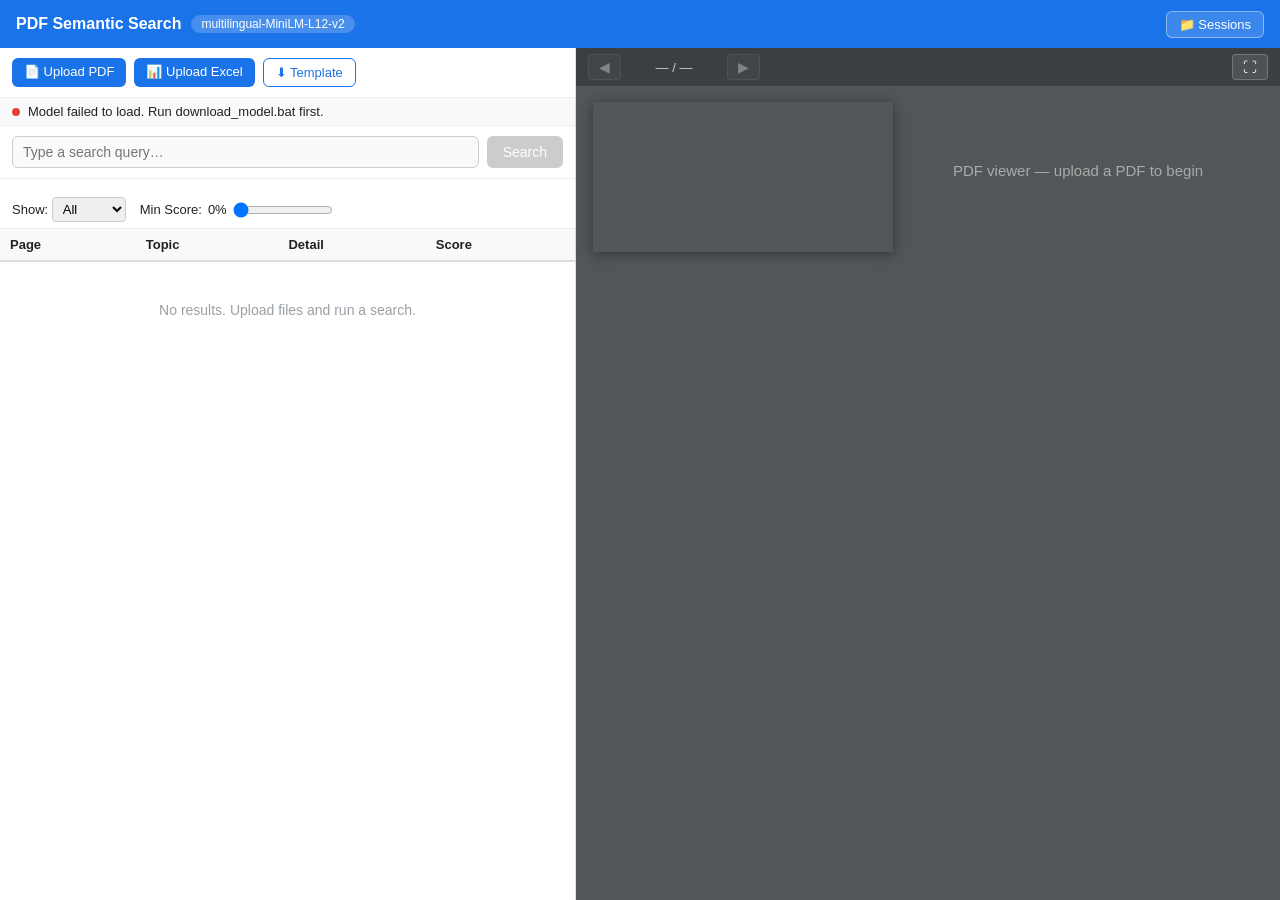
==== v1/L12-v2/index.html @ deac6782 "Initial commit: v1 with L12-v2 and LaBSE variants - Browser-only semantic search app for PDF slide p" ====
<!DOCTYPE html>
<html lang="en">
<head>
  <meta charset="UTF-8" />
  <meta name="viewport" content="width=device-width, initial-scale=1.0" />
  <title>PDF Semantic Search</title>
  <link rel="stylesheet" href="style.css" />
  <script src="./libs/pdf.min.js"></script>
  <script src="./libs/xlsx.full.min.js"></script>
</head>
<body>

<!-- ── HEADER ─────────────────────────────────────────────── -->
<header>
  <div class="header-left">
    <span class="app-title">PDF Semantic Search</span>
    <span class="model-badge" id="modelBadge">Loading model…</span>
  </div>
  <button class="btn-sessions" id="btnSessions">📁 Sessions</button>
</header>

<!-- ── MAIN SPLIT LAYOUT ──────────────────────────────────── -->
<div class="main-layout">

  <!-- LEFT PANEL -->
  <div class="left-panel">

    <!-- Upload + status -->
    <div class="upload-bar">
      <label class="btn-upload" title="Upload PDF">
        📄 Upload PDF
        <input type="file" id="inputPdf" accept=".pdf" hidden />
      </label>
      <label class="btn-upload" title="Upload Excel">
        📊 Upload Excel
        <input type="file" id="inputExcel" accept=".xlsx,.xls" hidden />
      </label>
      <button class="btn-template" id="btnTemplate">⬇ Template</button>
    </div>
    <div class="status-bar" id="statusBar">
      <span class="status-dot pending" id="statusDot"></span>
      <span id="statusText">Loading model, please wait…</span>
    </div>

    <!-- Search -->
    <div class="search-bar">
      <input type="text" id="searchInput" placeholder="Type a search query…" disabled />
      <button id="btnSearch" disabled>Search</button>
    </div>

    <!-- Search history chips -->
    <div class="history-chips" id="historyChips"></div>

    <!-- Filters -->
    <div class="filter-bar">
      <label>Show:
        <select id="topNSelect">
          <option value="0">All</option>
          <option value="5">Top 5</option>
          <option value="10">Top 10</option>
          <option value="20">Top 20</option>
        </select>
      </label>
      <label class="score-label">
        Min Score: <span id="scoreVal">0%</span>
        <input type="range" id="scoreSlider" min="0" max="100" value="0" />
      </label>
    </div>

    <!-- Progress bar (hidden by default) -->
    <div class="progress-wrap" id="progressWrap" style="display:none">
      <div class="progress-bar" id="progressBar"></div>
      <span class="progress-text" id="progressText">Embedding row 0 of 0</span>
    </div>

    <!-- Results table -->
    <div class="table-wrap">
      <table id="resultsTable">
        <thead>
          <tr>
            <th>Page</th>
            <th>Topic</th>
            <th>Detail</th>
            <th>Score</th>
          </tr>
        </thead>
        <tbody id="resultsBody"></tbody>
      </table>
      <div class="no-results" id="noResults">No results. Upload files and run a search.</div>
    </div>
  </div>

  <!-- RIGHT PANEL — PDF viewer -->
  <div class="right-panel" id="rightPanel">
    <div class="pdf-toolbar">
      <button id="btnPrev" disabled>◀</button>
      <span id="pageInfo">— / —</span>
      <button id="btnNext" disabled>▶</button>
      <span class="spacer"></span>
      <button id="btnFullscreen" title="Full screen">⛶</button>
    </div>
    <div class="pdf-canvas-wrap" id="pdfCanvasWrap">
      <canvas id="pdfCanvas"></canvas>
      <div class="pdf-placeholder" id="pdfPlaceholder">PDF viewer — upload a PDF to begin</div>
    </div>
  </div>
</div>

<!-- ── FULLSCREEN OVERLAY ─────────────────────────────────── -->
<div class="fullscreen-overlay" id="fullscreenOverlay" style="display:none">
  <div class="fs-toolbar">
    <button id="fsBtnPrev">◀</button>
    <span id="fsPageInfo">— / —</span>
    <button id="fsBtnNext">▶</button>
    <span class="spacer"></span>
    <button id="fsBtnClose">✕ Exit Full Screen</button>
  </div>
  <div class="fs-canvas-wrap">
    <canvas id="fsCanvas"></canvas>
  </div>
</div>

<!-- ── SESSIONS MODAL ─────────────────────────────────────── -->
<div class="modal-overlay" id="sessionsModal" style="display:none">
  <div class="modal">
    <div class="modal-header">
      <span>Sessions</span>
      <button class="modal-close" id="btnCloseModal">✕</button>
    </div>
    <div class="modal-body">
      <div class="session-actions">
        <button id="btnSetFolder">📁 Set Session Folder</button>
        <span class="folder-hint" id="folderHint">No folder selected</span>
      </div>
      <div id="sessionList" class="session-list">
        <p class="session-empty">No sessions found. Set a session folder first.</p>
      </div>
    </div>
  </div>
</div>

<!-- ── WARNING TOAST ──────────────────────────────────────── -->
<div class="toast" id="toast" style="display:none"></div>

<script type="module" src="app.js"></script>
</body>
</html>
---- v1/L12-v2/style.css ----
/* ── RESET & BASE ─────────────────────────────────────────────────────────── */
*, *::before, *::after { box-sizing: border-box; margin: 0; padding: 0; }
body { font-family: 'Segoe UI', Arial, sans-serif; font-size: 14px; color: #222; background: #f4f5f7; display: flex; flex-direction: column; height: 100vh; overflow: hidden; }

/* ── HEADER ──────────────────────────────────────────────────────────────── */
header { display: flex; align-items: center; justify-content: space-between; padding: 0 16px; height: 48px; background: #1a73e8; color: #fff; flex-shrink: 0; }
.header-left { display: flex; align-items: center; gap: 10px; }
.app-title { font-size: 16px; font-weight: 600; }
.model-badge { background: rgba(255,255,255,0.2); border-radius: 12px; padding: 2px 10px; font-size: 12px; }
.btn-sessions { background: rgba(255,255,255,0.15); border: 1px solid rgba(255,255,255,0.4); color: #fff; border-radius: 6px; padding: 5px 12px; cursor: pointer; font-size: 13px; }
.btn-sessions:hover { background: rgba(255,255,255,0.25); }

/* ── MAIN LAYOUT ─────────────────────────────────────────────────────────── */
.main-layout { display: flex; flex: 1; overflow: hidden; }

/* ── LEFT PANEL ──────────────────────────────────────────────────────────── */
.left-panel { width: 45%; min-width: 320px; display: flex; flex-direction: column; border-right: 1px solid #ddd; background: #fff; overflow: hidden; }

.upload-bar { display: flex; gap: 8px; padding: 10px 12px; border-bottom: 1px solid #eee; flex-shrink: 0; flex-wrap: wrap; }
.btn-upload { background: #1a73e8; color: #fff; border: none; border-radius: 6px; padding: 6px 12px; cursor: pointer; font-size: 13px; }
.btn-upload:hover { background: #1558b0; }
.btn-template { background: #fff; color: #1a73e8; border: 1px solid #1a73e8; border-radius: 6px; padding: 6px 12px; cursor: pointer; font-size: 13px; }
.btn-template:hover { background: #e8f0fe; }

.status-bar { display: flex; align-items: center; gap: 8px; padding: 6px 12px; background: #f8f9fa; border-bottom: 1px solid #eee; flex-shrink: 0; font-size: 13px; }
.status-dot { width: 8px; height: 8px; border-radius: 50%; flex-shrink: 0; }
.status-dot.ready   { background: #34a853; }
.status-dot.loading { background: #fbbc04; animation: pulse 1s infinite; }
.status-dot.error   { background: #ea4335; }
.status-dot.pending { background: #9aa0a6; }
@keyframes pulse { 0%,100% { opacity:1; } 50% { opacity:0.4; } }

.search-bar { display: flex; gap: 8px; padding: 10px 12px; border-bottom: 1px solid #eee; flex-shrink: 0; }
.search-bar input { flex: 1; border: 1px solid #ccc; border-radius: 6px; padding: 7px 10px; font-size: 14px; outline: none; }
.search-bar input:focus { border-color: #1a73e8; box-shadow: 0 0 0 2px rgba(26,115,232,0.15); }
.search-bar button { background: #1a73e8; color: #fff; border: none; border-radius: 6px; padding: 7px 16px; cursor: pointer; font-size: 14px; }
.search-bar button:disabled { background: #ccc; cursor: default; }

.history-chips { display: flex; flex-wrap: wrap; gap: 6px; padding: 6px 12px; flex-shrink: 0; min-height: 0; }
.history-chip { background: #e8f0fe; color: #1a73e8; border: none; border-radius: 14px; padding: 3px 10px; font-size: 12px; cursor: pointer; }
.history-chip:hover { background: #d2e3fc; }

.filter-bar { display: flex; align-items: center; gap: 14px; padding: 6px 12px; border-bottom: 1px solid #eee; flex-shrink: 0; font-size: 13px; flex-wrap: wrap; }
.filter-bar select { border: 1px solid #ccc; border-radius: 4px; padding: 3px 6px; font-size: 13px; }
.score-label { display: flex; align-items: center; gap: 6px; }
.score-label input[type=range] { width: 100px; }

.progress-wrap { padding: 6px 12px; flex-shrink: 0; }
.progress-bar { height: 4px; background: #1a73e8; border-radius: 2px; width: 0%; transition: width 0.2s; }
.progress-text { font-size: 12px; color: #666; display: block; margin-top: 3px; }

.table-wrap { flex: 1; overflow-y: auto; }
table { width: 100%; border-collapse: collapse; }
thead th { position: sticky; top: 0; background: #f8f9fa; padding: 8px 10px; text-align: left; font-weight: 600; font-size: 13px; border-bottom: 2px solid #ddd; white-space: nowrap; }
tbody tr { border-bottom: 1px solid #f0f0f0; cursor: pointer; transition: background 0.1s; }
tbody tr:hover { background: #f0f4ff; }
tbody tr.active { background: #e8f0fe; }
td { padding: 8px 10px; vertical-align: top; font-size: 13px; }
.td-page { text-align: center; font-weight: 600; color: #1a73e8; width: 48px; }
.td-topic { width: 120px; font-weight: 500; }
.td-detail { max-width: 0; }
.detail-cell { overflow: hidden; word-break: break-word; }
.detail-cell.collapsed { display: -webkit-box; -webkit-line-clamp: 2; -webkit-box-orient: vertical; overflow: hidden; }
.detail-cell:hover { cursor: pointer; }

.score-badge { display: inline-block; border-radius: 12px; padding: 2px 8px; font-size: 12px; font-weight: 600; }
.score-green  { background: #e6f4ea; color: #1e8e3e; }
.score-yellow { background: #fef7e0; color: #b06000; }
.score-gray   { background: #f1f3f4; color: #5f6368; }

.no-results { padding: 40px; text-align: center; color: #9aa0a6; font-size: 14px; }

/* ── RIGHT PANEL — PDF VIEWER ────────────────────────────────────────────── */
.right-panel { flex: 1; display: flex; flex-direction: column; background: #525659; overflow: hidden; }
.pdf-toolbar { display: flex; align-items: center; gap: 8px; padding: 6px 12px; background: #3c3f41; color: #fff; flex-shrink: 0; }
.pdf-toolbar button { background: rgba(255,255,255,0.1); border: 1px solid rgba(255,255,255,0.2); color: #fff; border-radius: 4px; padding: 4px 10px; cursor: pointer; font-size: 14px; }
.pdf-toolbar button:hover { background: rgba(255,255,255,0.2); }
.pdf-toolbar button:disabled { opacity: 0.35; cursor: default; }
#pageInfo { font-size: 13px; color: #ccc; min-width: 90px; text-align: center; }
.spacer { flex: 1; }

.pdf-canvas-wrap { flex: 1; overflow: auto; display: flex; justify-content: center; align-items: flex-start; padding: 16px; }
#pdfCanvas { box-shadow: 0 2px 12px rgba(0,0,0,0.4); max-width: 100%; }
.pdf-placeholder { color: #aaa; font-size: 15px; padding: 60px; text-align: center; }

/* ── FULLSCREEN OVERLAY ──────────────────────────────────────────────────── */
.fullscreen-overlay { position: fixed; inset: 0; background: #2b2b2b; z-index: 1000; display: flex; flex-direction: column; }
.fs-toolbar { display: flex; align-items: center; gap: 10px; padding: 8px 16px; background: #1e1e1e; color: #fff; flex-shrink: 0; }
.fs-toolbar button { background: rgba(255,255,255,0.1); border: 1px solid rgba(255,255,255,0.25); color: #fff; border-radius: 4px; padding: 5px 12px; cursor: pointer; font-size: 14px; }
.fs-toolbar button:hover { background: rgba(255,255,255,0.2); }
.fs-canvas-wrap { flex: 1; overflow: auto; display: flex; justify-content: center; align-items: flex-start; padding: 20px; }
#fsCanvas { box-shadow: 0 4px 20px rgba(0,0,0,0.6); max-width: 100%; }

/* ── SESSIONS MODAL ──────────────────────────────────────────────────────── */
.modal-overlay { position: fixed; inset: 0; background: rgba(0,0,0,0.45); z-index: 900; display: flex; align-items: center; justify-content: center; }
.modal { background: #fff; border-radius: 10px; width: 520px; max-width: 95vw; max-height: 80vh; display: flex; flex-direction: column; overflow: hidden; box-shadow: 0 8px 32px rgba(0,0,0,0.25); }
.modal-header { display: flex; align-items: center; justify-content: space-between; padding: 14px 18px; border-bottom: 1px solid #eee; font-weight: 600; font-size: 15px; }
.modal-close { background: none; border: none; font-size: 18px; cursor: pointer; color: #666; }
.modal-body { flex: 1; overflow-y: auto; padding: 14px 18px; display: flex; flex-direction: column; gap: 12px; }

.session-actions { display: flex; align-items: center; gap: 10px; }
.session-actions button { background: #1a73e8; color: #fff; border: none; border-radius: 6px; padding: 7px 14px; cursor: pointer; font-size: 13px; }
.session-actions button:hover { background: #1558b0; }
.folder-hint { font-size: 12px; color: #666; font-style: italic; }

.session-list { display: flex; flex-direction: column; gap: 8px; }
.session-empty { color: #9aa0a6; font-size: 13px; padding: 16px 0; }
.session-card { display: flex; align-items: center; justify-content: space-between; padding: 10px 12px; border: 1px solid #e0e0e0; border-radius: 8px; gap: 10px; }
.session-card:hover { border-color: #1a73e8; background: #f8fbff; }
.session-info { display: flex; flex-direction: column; gap: 2px; min-width: 0; }
.session-name { font-weight: 500; font-size: 13px; word-break: break-all; }
.session-date { font-size: 12px; color: #666; }
.session-model { font-size: 11px; color: #9aa0a6; }
.session-btns { display: flex; gap: 6px; flex-shrink: 0; }
.session-btns button { border: 1px solid #ccc; background: #fff; border-radius: 5px; padding: 4px 10px; cursor: pointer; font-size: 12px; }
.btn-load { background: #1a73e8 !important; color: #fff !important; border-color: #1a73e8 !important; }
.btn-load:hover { background: #1558b0 !important; }
.btn-rename:hover { background: #f1f3f4 !important; }
.rename-input { border: 1px solid #1a73e8; border-radius: 4px; padding: 2px 6px; font-size: 13px; width: 100%; }

/* ── TOAST ───────────────────────────────────────────────────────────────── */
.toast { position: fixed; bottom: 24px; left: 50%; transform: translateX(-50%); padding: 10px 20px; border-radius: 8px; font-size: 13px; z-index: 2000; box-shadow: 0 2px 8px rgba(0,0,0,0.2); }
.toast.info { background: #1a73e8; color: #fff; }
.toast.warn { background: #e37400; color: #fff; }
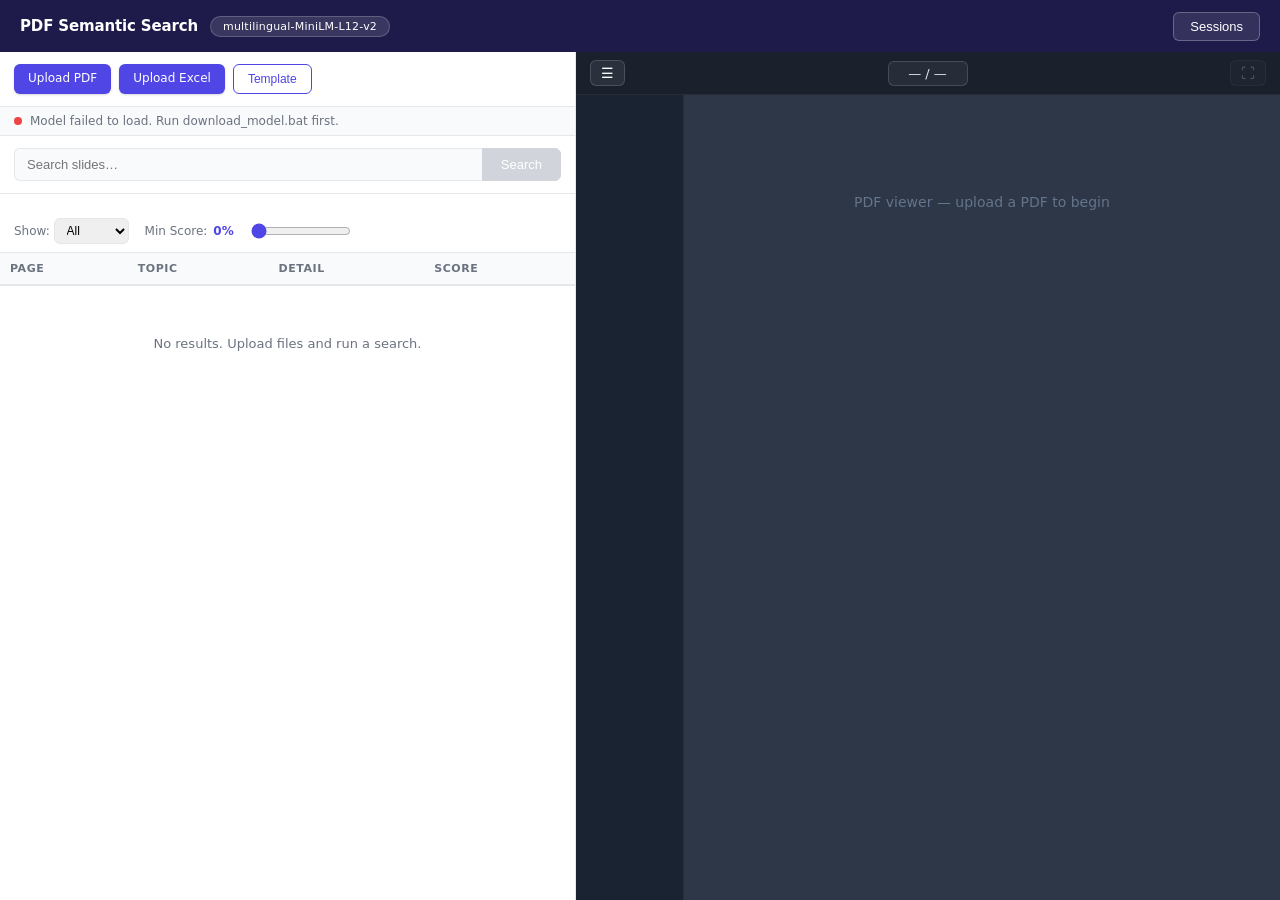
==== commit ecd1d692: "feat: modern UI revamp with scrollable PDF viewer and thumbnail strip - Redesigned UI with indigo/sl" ====
--- a/v1/L12-v2/index.html
+++ b/v1/L12-v2/index.html
@@ -16,7 +16,7 @@
     <span class="app-title">PDF Semantic Search</span>
     <span class="model-badge" id="modelBadge">Loading model…</span>
   </div>
-  <button class="btn-sessions" id="btnSessions">📁 Sessions</button>
+  <button class="btn-sessions" id="btnSessions">Sessions</button>
 </header>
 
 <!-- ── MAIN SPLIT LAYOUT ──────────────────────────────────── -->
@@ -28,14 +28,14 @@
     <!-- Upload + status -->
     <div class="upload-bar">
       <label class="btn-upload" title="Upload PDF">
-        📄 Upload PDF
+        Upload PDF
         <input type="file" id="inputPdf" accept=".pdf" hidden />
       </label>
       <label class="btn-upload" title="Upload Excel">
-        📊 Upload Excel
+        Upload Excel
         <input type="file" id="inputExcel" accept=".xlsx,.xls" hidden />
       </label>
-      <button class="btn-template" id="btnTemplate">⬇ Template</button>
+      <button class="btn-template" id="btnTemplate">Template</button>
     </div>
     <div class="status-bar" id="statusBar">
       <span class="status-dot pending" id="statusDot"></span>
@@ -44,7 +44,7 @@
 
     <!-- Search -->
     <div class="search-bar">
-      <input type="text" id="searchInput" placeholder="Type a search query…" disabled />
+      <input type="text" id="searchInput" placeholder="Search slides…" disabled />
       <button id="btnSearch" disabled>Search</button>
     </div>
 
@@ -93,15 +93,17 @@
   <!-- RIGHT PANEL — PDF viewer -->
   <div class="right-panel" id="rightPanel">
     <div class="pdf-toolbar">
-      <button id="btnPrev" disabled>◀</button>
-      <span id="pageInfo">— / —</span>
-      <button id="btnNext" disabled>▶</button>
+      <button id="btnToggleThumbs" title="Toggle thumbnail panel">&#9776;</button>
       <span class="spacer"></span>
-      <button id="btnFullscreen" title="Full screen">⛶</button>
+      <span id="pageInfo" class="page-info" title="Click to jump to page">&#8212; / &#8212;</span>
+      <span class="spacer"></span>
+      <button id="btnFullscreen" title="Full screen" disabled>&#9974;</button>
     </div>
-    <div class="pdf-canvas-wrap" id="pdfCanvasWrap">
-      <canvas id="pdfCanvas"></canvas>
-      <div class="pdf-placeholder" id="pdfPlaceholder">PDF viewer — upload a PDF to begin</div>
+    <div class="pdf-viewer-body" id="pdfViewerBody">
+      <div class="thumbnail-strip" id="thumbnailStrip"></div>
+      <div class="pdf-scroll-view" id="pdfScrollView">
+        <div class="pdf-placeholder" id="pdfPlaceholder">PDF viewer — upload a PDF to begin</div>
+      </div>
     </div>
   </div>
 </div>
@@ -109,11 +111,11 @@
 <!-- ── FULLSCREEN OVERLAY ─────────────────────────────────── -->
 <div class="fullscreen-overlay" id="fullscreenOverlay" style="display:none">
   <div class="fs-toolbar">
-    <button id="fsBtnPrev">◀</button>
-    <span id="fsPageInfo">— / —</span>
-    <button id="fsBtnNext">▶</button>
+    <button id="fsBtnPrev">&#9664;</button>
+    <span id="fsPageInfo">&#8212; / &#8212;</span>
+    <button id="fsBtnNext">&#9654;</button>
     <span class="spacer"></span>
-    <button id="fsBtnClose">✕ Exit Full Screen</button>
+    <button id="fsBtnClose">&#x2715; Exit Full Screen</button>
   </div>
   <div class="fs-canvas-wrap">
     <canvas id="fsCanvas"></canvas>
@@ -125,11 +127,11 @@
   <div class="modal">
     <div class="modal-header">
       <span>Sessions</span>
-      <button class="modal-close" id="btnCloseModal">✕</button>
+      <button class="modal-close" id="btnCloseModal">&#x2715;</button>
     </div>
     <div class="modal-body">
       <div class="session-actions">
-        <button id="btnSetFolder">📁 Set Session Folder</button>
+        <button id="btnSetFolder">Set Session Folder</button>
         <span class="folder-hint" id="folderHint">No folder selected</span>
       </div>
       <div id="sessionList" class="session-list">
@@ -139,7 +141,7 @@
   </div>
 </div>
 
-<!-- ── WARNING TOAST ──────────────────────────────────────── -->
+<!-- ── TOAST ──────────────────────────────────────────────── -->
 <div class="toast" id="toast" style="display:none"></div>
 
 <script type="module" src="app.js"></script>
--- a/v1/L12-v2/style.css
+++ b/v1/L12-v2/style.css
@@ -1,124 +1,619 @@
+/* ── CSS CUSTOM PROPERTIES ─────────────────────────────────────────────────── */
+:root {
+  --primary: #4f46e5;
+  --primary-hover: #4338ca;
+  --primary-light: #eef2ff;
+  --primary-border: #c7d2fe;
+  --header-bg: #1e1b4b;
+  --pdf-bg: #2d3748;
+  --pdf-toolbar-bg: #1a202c;
+  --thumb-bg: #1a2332;
+  --text-primary: #111827;
+  --text-secondary: #6b7280;
+  --border: #e5e7eb;
+  --bg-surface: #f9fafb;
+  --radius-sm: 6px;
+  --radius-md: 10px;
+  --shadow-sm: 0 1px 3px rgba(0,0,0,0.1), 0 1px 2px rgba(0,0,0,0.06);
+  --shadow-md: 0 4px 6px rgba(0,0,0,0.07), 0 2px 4px rgba(0,0,0,0.06);
+  --t: 0.15s ease;
+}
+
 /* ── RESET & BASE ─────────────────────────────────────────────────────────── */
 *, *::before, *::after { box-sizing: border-box; margin: 0; padding: 0; }
-body { font-family: 'Segoe UI', Arial, sans-serif; font-size: 14px; color: #222; background: #f4f5f7; display: flex; flex-direction: column; height: 100vh; overflow: hidden; }
+body {
+  font-family: 'Inter', 'Segoe UI', system-ui, -apple-system, sans-serif;
+  font-size: 14px;
+  color: var(--text-primary);
+  background: var(--bg-surface);
+  display: flex;
+  flex-direction: column;
+  height: 100vh;
+  overflow: hidden;
+  -webkit-font-smoothing: antialiased;
+}
 
 /* ── HEADER ──────────────────────────────────────────────────────────────── */
-header { display: flex; align-items: center; justify-content: space-between; padding: 0 16px; height: 48px; background: #1a73e8; color: #fff; flex-shrink: 0; }
-.header-left { display: flex; align-items: center; gap: 10px; }
-.app-title { font-size: 16px; font-weight: 600; }
-.model-badge { background: rgba(255,255,255,0.2); border-radius: 12px; padding: 2px 10px; font-size: 12px; }
-.btn-sessions { background: rgba(255,255,255,0.15); border: 1px solid rgba(255,255,255,0.4); color: #fff; border-radius: 6px; padding: 5px 12px; cursor: pointer; font-size: 13px; }
-.btn-sessions:hover { background: rgba(255,255,255,0.25); }
+header {
+  display: flex;
+  align-items: center;
+  justify-content: space-between;
+  padding: 0 20px;
+  height: 52px;
+  background: var(--header-bg);
+  color: #fff;
+  flex-shrink: 0;
+  box-shadow: 0 1px 0 rgba(255,255,255,0.05), 0 2px 8px rgba(0,0,0,0.3);
+}
+.header-left { display: flex; align-items: center; gap: 12px; }
+.app-title { font-size: 15px; font-weight: 700; letter-spacing: -0.01em; }
+.model-badge {
+  background: rgba(255,255,255,0.12);
+  border: 1px solid rgba(255,255,255,0.2);
+  border-radius: 20px;
+  padding: 3px 12px;
+  font-size: 11px;
+  font-weight: 500;
+  letter-spacing: 0.02em;
+}
+.btn-sessions {
+  background: rgba(255,255,255,0.1);
+  border: 1px solid rgba(255,255,255,0.25);
+  color: #fff;
+  border-radius: var(--radius-sm);
+  padding: 6px 16px;
+  cursor: pointer;
+  font-size: 13px;
+  font-weight: 500;
+  transition: background var(--t);
+}
+.btn-sessions:hover { background: rgba(255,255,255,0.2); }
 
 /* ── MAIN LAYOUT ─────────────────────────────────────────────────────────── */
 .main-layout { display: flex; flex: 1; overflow: hidden; }
 
 /* ── LEFT PANEL ──────────────────────────────────────────────────────────── */
-.left-panel { width: 45%; min-width: 320px; display: flex; flex-direction: column; border-right: 1px solid #ddd; background: #fff; overflow: hidden; }
-
-.upload-bar { display: flex; gap: 8px; padding: 10px 12px; border-bottom: 1px solid #eee; flex-shrink: 0; flex-wrap: wrap; }
-.btn-upload { background: #1a73e8; color: #fff; border: none; border-radius: 6px; padding: 6px 12px; cursor: pointer; font-size: 13px; }
-.btn-upload:hover { background: #1558b0; }
-.btn-template { background: #fff; color: #1a73e8; border: 1px solid #1a73e8; border-radius: 6px; padding: 6px 12px; cursor: pointer; font-size: 13px; }
-.btn-template:hover { background: #e8f0fe; }
-
-.status-bar { display: flex; align-items: center; gap: 8px; padding: 6px 12px; background: #f8f9fa; border-bottom: 1px solid #eee; flex-shrink: 0; font-size: 13px; }
+.left-panel {
+  width: 45%;
+  min-width: 320px;
+  display: flex;
+  flex-direction: column;
+  border-right: 1px solid var(--border);
+  background: #fff;
+  overflow: hidden;
+}
+
+.upload-bar {
+  display: flex;
+  gap: 8px;
+  padding: 12px 14px;
+  border-bottom: 1px solid var(--border);
+  flex-shrink: 0;
+  flex-wrap: wrap;
+}
+.btn-upload {
+  background: var(--primary);
+  color: #fff;
+  border: none;
+  border-radius: var(--radius-sm);
+  padding: 7px 14px;
+  cursor: pointer;
+  font-size: 12px;
+  font-weight: 500;
+  box-shadow: var(--shadow-sm);
+  transition: background var(--t), transform var(--t), box-shadow var(--t);
+}
+.btn-upload:hover {
+  background: var(--primary-hover);
+  transform: translateY(-1px);
+  box-shadow: var(--shadow-md);
+}
+.btn-template {
+  background: #fff;
+  color: var(--primary);
+  border: 1.5px solid var(--primary);
+  border-radius: var(--radius-sm);
+  padding: 7px 14px;
+  cursor: pointer;
+  font-size: 12px;
+  font-weight: 500;
+  transition: background var(--t), transform var(--t);
+}
+.btn-template:hover { background: var(--primary-light); transform: translateY(-1px); }
+
+.status-bar {
+  display: flex;
+  align-items: center;
+  gap: 8px;
+  padding: 7px 14px;
+  background: var(--bg-surface);
+  border-bottom: 1px solid var(--border);
+  flex-shrink: 0;
+  font-size: 12px;
+  color: var(--text-secondary);
+}
 .status-dot { width: 8px; height: 8px; border-radius: 50%; flex-shrink: 0; }
-.status-dot.ready   { background: #34a853; }
-.status-dot.loading { background: #fbbc04; animation: pulse 1s infinite; }
-.status-dot.error   { background: #ea4335; }
-.status-dot.pending { background: #9aa0a6; }
-@keyframes pulse { 0%,100% { opacity:1; } 50% { opacity:0.4; } }
-
-.search-bar { display: flex; gap: 8px; padding: 10px 12px; border-bottom: 1px solid #eee; flex-shrink: 0; }
-.search-bar input { flex: 1; border: 1px solid #ccc; border-radius: 6px; padding: 7px 10px; font-size: 14px; outline: none; }
-.search-bar input:focus { border-color: #1a73e8; box-shadow: 0 0 0 2px rgba(26,115,232,0.15); }
-.search-bar button { background: #1a73e8; color: #fff; border: none; border-radius: 6px; padding: 7px 16px; cursor: pointer; font-size: 14px; }
-.search-bar button:disabled { background: #ccc; cursor: default; }
-
-.history-chips { display: flex; flex-wrap: wrap; gap: 6px; padding: 6px 12px; flex-shrink: 0; min-height: 0; }
-.history-chip { background: #e8f0fe; color: #1a73e8; border: none; border-radius: 14px; padding: 3px 10px; font-size: 12px; cursor: pointer; }
-.history-chip:hover { background: #d2e3fc; }
-
-.filter-bar { display: flex; align-items: center; gap: 14px; padding: 6px 12px; border-bottom: 1px solid #eee; flex-shrink: 0; font-size: 13px; flex-wrap: wrap; }
-.filter-bar select { border: 1px solid #ccc; border-radius: 4px; padding: 3px 6px; font-size: 13px; }
+.status-dot.ready   { background: #10b981; }
+.status-dot.loading { background: #f59e0b; animation: pulse 1.2s ease-in-out infinite; }
+.status-dot.error   { background: #ef4444; }
+.status-dot.pending { background: #9ca3af; }
+@keyframes pulse { 0%,100% { opacity:1; } 50% { opacity:0.35; } }
+
+.search-bar {
+  display: flex;
+  padding: 12px 14px;
+  border-bottom: 1px solid var(--border);
+  flex-shrink: 0;
+}
+.search-bar input {
+  flex: 1;
+  border: 1.5px solid var(--border);
+  border-right: none;
+  border-radius: var(--radius-sm) 0 0 var(--radius-sm);
+  padding: 8px 12px;
+  font-size: 13px;
+  outline: none;
+  transition: border-color var(--t), box-shadow var(--t);
+}
+.search-bar input:focus {
+  border-color: var(--primary);
+  box-shadow: 0 0 0 3px rgba(79,70,229,0.1);
+  z-index: 1;
+}
+.search-bar input:disabled { background: var(--bg-surface); }
+.search-bar button {
+  background: var(--primary);
+  color: #fff;
+  border: 1.5px solid var(--primary);
+  border-radius: 0 var(--radius-sm) var(--radius-sm) 0;
+  padding: 8px 18px;
+  cursor: pointer;
+  font-size: 13px;
+  font-weight: 500;
+  transition: background var(--t);
+}
+.search-bar button:hover:not(:disabled) { background: var(--primary-hover); }
+.search-bar button:disabled { background: #d1d5db; border-color: #d1d5db; cursor: default; }
+
+.history-chips {
+  display: flex;
+  flex-wrap: wrap;
+  gap: 6px;
+  padding: 8px 14px;
+  flex-shrink: 0;
+  min-height: 0;
+}
+.history-chip {
+  background: var(--primary-light);
+  color: var(--primary);
+  border: 1px solid var(--primary-border);
+  border-radius: 20px;
+  padding: 3px 10px;
+  font-size: 11px;
+  font-weight: 500;
+  cursor: pointer;
+  transition: background var(--t), border-color var(--t);
+}
+.history-chip:hover { background: #e0e7ff; border-color: #a5b4fc; }
+
+.filter-bar {
+  display: flex;
+  align-items: center;
+  gap: 16px;
+  padding: 8px 14px;
+  border-bottom: 1px solid var(--border);
+  flex-shrink: 0;
+  font-size: 12px;
+  color: var(--text-secondary);
+  flex-wrap: wrap;
+}
+.filter-bar select {
+  border: 1.5px solid var(--border);
+  border-radius: var(--radius-sm);
+  padding: 4px 8px;
+  font-size: 12px;
+  outline: none;
+  cursor: pointer;
+  transition: border-color var(--t);
+}
+.filter-bar select:focus { border-color: var(--primary); }
 .score-label { display: flex; align-items: center; gap: 6px; }
-.score-label input[type=range] { width: 100px; }
-
-.progress-wrap { padding: 6px 12px; flex-shrink: 0; }
-.progress-bar { height: 4px; background: #1a73e8; border-radius: 2px; width: 0%; transition: width 0.2s; }
-.progress-text { font-size: 12px; color: #666; display: block; margin-top: 3px; }
-
+#scoreVal { font-weight: 600; color: var(--primary); min-width: 32px; }
+.score-label input[type=range] { width: 100px; accent-color: var(--primary); }
+
+.progress-wrap { padding: 8px 14px; flex-shrink: 0; }
+.progress-bar {
+  height: 4px;
+  background: var(--primary);
+  border-radius: 2px;
+  width: 0%;
+  transition: width 0.3s ease;
+}
+.progress-text { font-size: 11px; color: var(--text-secondary); display: block; margin-top: 4px; }
+
+/* ── RESULTS TABLE ───────────────────────────────────────────────────────── */
 .table-wrap { flex: 1; overflow-y: auto; }
 table { width: 100%; border-collapse: collapse; }
-thead th { position: sticky; top: 0; background: #f8f9fa; padding: 8px 10px; text-align: left; font-weight: 600; font-size: 13px; border-bottom: 2px solid #ddd; white-space: nowrap; }
-tbody tr { border-bottom: 1px solid #f0f0f0; cursor: pointer; transition: background 0.1s; }
-tbody tr:hover { background: #f0f4ff; }
-tbody tr.active { background: #e8f0fe; }
-td { padding: 8px 10px; vertical-align: top; font-size: 13px; }
-.td-page { text-align: center; font-weight: 600; color: #1a73e8; width: 48px; }
-.td-topic { width: 120px; font-weight: 500; }
+thead th {
+  position: sticky;
+  top: 0;
+  background: var(--bg-surface);
+  padding: 9px 10px;
+  text-align: left;
+  font-weight: 600;
+  font-size: 11px;
+  text-transform: uppercase;
+  letter-spacing: 0.05em;
+  color: var(--text-secondary);
+  border-bottom: 2px solid var(--border);
+  white-space: nowrap;
+  z-index: 2;
+}
+tbody tr {
+  border-bottom: 1px solid #f3f4f6;
+  cursor: pointer;
+  transition: background var(--t);
+  border-left: 3px solid transparent;
+}
+tbody tr:hover { background: var(--primary-light); border-left-color: var(--primary); }
+tbody tr.active { background: #e0e7ff; border-left-color: var(--primary); }
+td { padding: 9px 10px; vertical-align: top; font-size: 13px; }
+.td-page { text-align: center; font-weight: 700; color: var(--primary); width: 44px; }
+.td-topic { width: 110px; font-weight: 500; }
 .td-detail { max-width: 0; }
-.detail-cell { overflow: hidden; word-break: break-word; }
-.detail-cell.collapsed { display: -webkit-box; -webkit-line-clamp: 2; -webkit-box-orient: vertical; overflow: hidden; }
+.detail-cell { overflow: hidden; word-break: break-word; color: var(--text-secondary); line-height: 1.5; }
+.detail-cell.collapsed {
+  display: -webkit-box;
+  -webkit-line-clamp: 2;
+  -webkit-box-orient: vertical;
+  overflow: hidden;
+}
 .detail-cell:hover { cursor: pointer; }
 
-.score-badge { display: inline-block; border-radius: 12px; padding: 2px 8px; font-size: 12px; font-weight: 600; }
-.score-green  { background: #e6f4ea; color: #1e8e3e; }
-.score-yellow { background: #fef7e0; color: #b06000; }
-.score-gray   { background: #f1f3f4; color: #5f6368; }
-
-.no-results { padding: 40px; text-align: center; color: #9aa0a6; font-size: 14px; }
+.score-badge {
+  display: inline-block;
+  border-radius: 20px;
+  padding: 2px 9px;
+  font-size: 11px;
+  font-weight: 600;
+  white-space: nowrap;
+}
+.score-green  { background: #d1fae5; color: #065f46; }
+.score-yellow { background: #fef3c7; color: #92400e; }
+.score-gray   { background: #f3f4f6; color: #6b7280; }
+
+.no-results {
+  padding: 48px 24px;
+  text-align: center;
+  color: var(--text-secondary);
+  font-size: 13px;
+  line-height: 1.6;
+}
 
 /* ── RIGHT PANEL — PDF VIEWER ────────────────────────────────────────────── */
-.right-panel { flex: 1; display: flex; flex-direction: column; background: #525659; overflow: hidden; }
-.pdf-toolbar { display: flex; align-items: center; gap: 8px; padding: 6px 12px; background: #3c3f41; color: #fff; flex-shrink: 0; }
-.pdf-toolbar button { background: rgba(255,255,255,0.1); border: 1px solid rgba(255,255,255,0.2); color: #fff; border-radius: 4px; padding: 4px 10px; cursor: pointer; font-size: 14px; }
-.pdf-toolbar button:hover { background: rgba(255,255,255,0.2); }
-.pdf-toolbar button:disabled { opacity: 0.35; cursor: default; }
-#pageInfo { font-size: 13px; color: #ccc; min-width: 90px; text-align: center; }
+.right-panel {
+  flex: 1;
+  display: flex;
+  flex-direction: column;
+  background: var(--pdf-bg);
+  overflow: hidden;
+}
+
+.pdf-toolbar {
+  display: flex;
+  align-items: center;
+  gap: 8px;
+  padding: 8px 14px;
+  background: var(--pdf-toolbar-bg);
+  color: #fff;
+  flex-shrink: 0;
+  border-bottom: 1px solid rgba(255,255,255,0.06);
+}
+.pdf-toolbar button {
+  background: rgba(255,255,255,0.08);
+  border: 1px solid rgba(255,255,255,0.15);
+  color: #fff;
+  border-radius: var(--radius-sm);
+  padding: 5px 10px;
+  cursor: pointer;
+  font-size: 14px;
+  line-height: 1;
+  transition: background var(--t);
+}
+.pdf-toolbar button:hover:not(:disabled) { background: rgba(255,255,255,0.18); }
+.pdf-toolbar button:disabled { opacity: 0.3; cursor: default; }
+
+.page-info {
+  font-size: 13px;
+  color: #e2e8f0;
+  min-width: 80px;
+  text-align: center;
+  cursor: pointer;
+  border-radius: var(--radius-sm);
+  padding: 4px 10px;
+  border: 1px solid rgba(255,255,255,0.15);
+  background: rgba(255,255,255,0.06);
+  transition: background var(--t);
+  user-select: none;
+}
+.page-info:hover { background: rgba(255,255,255,0.15); }
+
+.page-input-edit {
+  font-size: 13px;
+  color: #1e293b;
+  width: 80px;
+  text-align: center;
+  border: none;
+  border-radius: var(--radius-sm);
+  padding: 4px 8px;
+  outline: none;
+  background: #fff;
+}
+
 .spacer { flex: 1; }
 
-.pdf-canvas-wrap { flex: 1; overflow: auto; display: flex; justify-content: center; align-items: flex-start; padding: 16px; }
-#pdfCanvas { box-shadow: 0 2px 12px rgba(0,0,0,0.4); max-width: 100%; }
-.pdf-placeholder { color: #aaa; font-size: 15px; padding: 60px; text-align: center; }
+/* ── PDF VIEWER BODY ─────────────────────────────────────────────────────── */
+.pdf-viewer-body {
+  flex: 1;
+  display: flex;
+  overflow: hidden;
+}
+
+/* ── THUMBNAIL STRIP ─────────────────────────────────────────────────────── */
+.thumbnail-strip {
+  width: 108px;
+  flex-shrink: 0;
+  background: var(--thumb-bg);
+  overflow-y: auto;
+  overflow-x: hidden;
+  display: flex;
+  flex-direction: column;
+  align-items: center;
+  padding: 8px 0;
+  border-right: 1px solid rgba(255,255,255,0.06);
+  transition: width var(--t);
+}
+.thumbnail-strip::-webkit-scrollbar { width: 4px; }
+.thumbnail-strip::-webkit-scrollbar-track { background: transparent; }
+.thumbnail-strip::-webkit-scrollbar-thumb { background: rgba(255,255,255,0.2); border-radius: 2px; }
+
+.thumb-item {
+  display: flex;
+  flex-direction: column;
+  align-items: center;
+  gap: 4px;
+  padding: 6px 4px;
+  cursor: pointer;
+  border-radius: 4px;
+  width: 96px;
+  position: relative;
+  transition: background var(--t);
+}
+.thumb-item:hover { background: rgba(255,255,255,0.08); }
+.thumb-item.active { background: rgba(79,70,229,0.3); }
+.thumb-item.active::before {
+  content: '';
+  position: absolute;
+  left: 0; top: 0; bottom: 0;
+  width: 3px;
+  background: #818cf8;
+  border-radius: 0 2px 2px 0;
+}
+.thumb-item canvas {
+  max-width: 84px;
+  height: auto;
+  display: block;
+  border-radius: 2px;
+  box-shadow: 0 1px 4px rgba(0,0,0,0.5);
+  background: #fff;
+}
+.thumb-item span {
+  font-size: 10px;
+  color: #94a3b8;
+  font-weight: 500;
+}
+.thumb-item.active span { color: #a5b4fc; }
+
+.pdf-viewer-body.thumbs-hidden .thumbnail-strip { display: none; }
+
+/* ── PDF SCROLL VIEW ─────────────────────────────────────────────────────── */
+.pdf-scroll-view {
+  flex: 1;
+  overflow-y: auto;
+  overflow-x: auto;
+  display: flex;
+  flex-direction: column;
+  align-items: center;
+  padding: 16px;
+  gap: 12px;
+}
+.pdf-scroll-view::-webkit-scrollbar { width: 6px; }
+.pdf-scroll-view::-webkit-scrollbar-track { background: rgba(0,0,0,0.1); }
+.pdf-scroll-view::-webkit-scrollbar-thumb { background: rgba(255,255,255,0.2); border-radius: 3px; }
+
+.page-wrapper { flex-shrink: 0; }
+.page-wrapper canvas {
+  display: block;
+  box-shadow: 0 4px 20px rgba(0,0,0,0.5);
+  max-width: 100%;
+  background: #fff;
+}
+
+.pdf-placeholder {
+  color: #64748b;
+  font-size: 14px;
+  padding: 80px 40px;
+  text-align: center;
+  line-height: 1.6;
+}
 
 /* ── FULLSCREEN OVERLAY ──────────────────────────────────────────────────── */
-.fullscreen-overlay { position: fixed; inset: 0; background: #2b2b2b; z-index: 1000; display: flex; flex-direction: column; }
-.fs-toolbar { display: flex; align-items: center; gap: 10px; padding: 8px 16px; background: #1e1e1e; color: #fff; flex-shrink: 0; }
-.fs-toolbar button { background: rgba(255,255,255,0.1); border: 1px solid rgba(255,255,255,0.25); color: #fff; border-radius: 4px; padding: 5px 12px; cursor: pointer; font-size: 14px; }
+.fullscreen-overlay {
+  position: fixed;
+  inset: 0;
+  background: #0f172a;
+  z-index: 1000;
+  display: flex;
+  flex-direction: column;
+}
+.fs-toolbar {
+  display: flex;
+  align-items: center;
+  gap: 10px;
+  padding: 10px 18px;
+  background: #1e293b;
+  color: #fff;
+  flex-shrink: 0;
+}
+.fs-toolbar button {
+  background: rgba(255,255,255,0.1);
+  border: 1px solid rgba(255,255,255,0.2);
+  color: #fff;
+  border-radius: var(--radius-sm);
+  padding: 6px 14px;
+  cursor: pointer;
+  font-size: 14px;
+  transition: background var(--t);
+}
 .fs-toolbar button:hover { background: rgba(255,255,255,0.2); }
-.fs-canvas-wrap { flex: 1; overflow: auto; display: flex; justify-content: center; align-items: flex-start; padding: 20px; }
-#fsCanvas { box-shadow: 0 4px 20px rgba(0,0,0,0.6); max-width: 100%; }
+#fsPageInfo {
+  font-size: 13px;
+  color: #cbd5e1;
+  min-width: 80px;
+  text-align: center;
+}
+.fs-canvas-wrap {
+  flex: 1;
+  overflow: auto;
+  display: flex;
+  justify-content: center;
+  align-items: flex-start;
+  padding: 24px;
+}
+#fsCanvas { box-shadow: 0 8px 32px rgba(0,0,0,0.6); max-width: 100%; display: block; }
 
 /* ── SESSIONS MODAL ──────────────────────────────────────────────────────── */
-.modal-overlay { position: fixed; inset: 0; background: rgba(0,0,0,0.45); z-index: 900; display: flex; align-items: center; justify-content: center; }
-.modal { background: #fff; border-radius: 10px; width: 520px; max-width: 95vw; max-height: 80vh; display: flex; flex-direction: column; overflow: hidden; box-shadow: 0 8px 32px rgba(0,0,0,0.25); }
-.modal-header { display: flex; align-items: center; justify-content: space-between; padding: 14px 18px; border-bottom: 1px solid #eee; font-weight: 600; font-size: 15px; }
-.modal-close { background: none; border: none; font-size: 18px; cursor: pointer; color: #666; }
-.modal-body { flex: 1; overflow-y: auto; padding: 14px 18px; display: flex; flex-direction: column; gap: 12px; }
+.modal-overlay {
+  position: fixed;
+  inset: 0;
+  background: rgba(0,0,0,0.5);
+  z-index: 900;
+  display: flex;
+  align-items: center;
+  justify-content: center;
+  backdrop-filter: blur(2px);
+}
+.modal {
+  background: #fff;
+  border-radius: var(--radius-md);
+  width: 540px;
+  max-width: 95vw;
+  max-height: 80vh;
+  display: flex;
+  flex-direction: column;
+  overflow: hidden;
+  box-shadow: 0 20px 60px rgba(0,0,0,0.3);
+}
+.modal-header {
+  display: flex;
+  align-items: center;
+  justify-content: space-between;
+  padding: 16px 20px;
+  border-bottom: 1px solid var(--border);
+  font-weight: 700;
+  font-size: 15px;
+}
+.modal-close {
+  background: none;
+  border: none;
+  font-size: 18px;
+  cursor: pointer;
+  color: var(--text-secondary);
+  padding: 2px 6px;
+  border-radius: 4px;
+  transition: background var(--t);
+}
+.modal-close:hover { background: var(--bg-surface); }
+.modal-body {
+  flex: 1;
+  overflow-y: auto;
+  padding: 16px 20px;
+  display: flex;
+  flex-direction: column;
+  gap: 14px;
+}
 
 .session-actions { display: flex; align-items: center; gap: 10px; }
-.session-actions button { background: #1a73e8; color: #fff; border: none; border-radius: 6px; padding: 7px 14px; cursor: pointer; font-size: 13px; }
-.session-actions button:hover { background: #1558b0; }
-.folder-hint { font-size: 12px; color: #666; font-style: italic; }
+.session-actions button {
+  background: var(--primary);
+  color: #fff;
+  border: none;
+  border-radius: var(--radius-sm);
+  padding: 8px 16px;
+  cursor: pointer;
+  font-size: 13px;
+  font-weight: 500;
+  transition: background var(--t);
+}
+.session-actions button:hover { background: var(--primary-hover); }
+.folder-hint { font-size: 12px; color: var(--text-secondary); font-style: italic; }
 
 .session-list { display: flex; flex-direction: column; gap: 8px; }
-.session-empty { color: #9aa0a6; font-size: 13px; padding: 16px 0; }
-.session-card { display: flex; align-items: center; justify-content: space-between; padding: 10px 12px; border: 1px solid #e0e0e0; border-radius: 8px; gap: 10px; }
-.session-card:hover { border-color: #1a73e8; background: #f8fbff; }
-.session-info { display: flex; flex-direction: column; gap: 2px; min-width: 0; }
-.session-name { font-weight: 500; font-size: 13px; word-break: break-all; }
-.session-date { font-size: 12px; color: #666; }
-.session-model { font-size: 11px; color: #9aa0a6; }
+.session-empty { color: var(--text-secondary); font-size: 13px; padding: 16px 0; }
+.session-card {
+  display: flex;
+  align-items: center;
+  justify-content: space-between;
+  padding: 12px 14px;
+  border: 1.5px solid var(--border);
+  border-radius: var(--radius-md);
+  gap: 10px;
+  transition: border-color var(--t), box-shadow var(--t);
+}
+.session-card:hover {
+  border-color: var(--primary);
+  box-shadow: 0 0 0 3px rgba(79,70,229,0.1);
+}
+.session-info { display: flex; flex-direction: column; gap: 3px; min-width: 0; }
+.session-name { font-weight: 600; font-size: 13px; word-break: break-all; }
+.session-date { font-size: 12px; color: var(--text-secondary); }
+.session-model { font-size: 11px; color: #9ca3af; }
 .session-btns { display: flex; gap: 6px; flex-shrink: 0; }
-.session-btns button { border: 1px solid #ccc; background: #fff; border-radius: 5px; padding: 4px 10px; cursor: pointer; font-size: 12px; }
-.btn-load { background: #1a73e8 !important; color: #fff !important; border-color: #1a73e8 !important; }
-.btn-load:hover { background: #1558b0 !important; }
-.btn-rename:hover { background: #f1f3f4 !important; }
-.rename-input { border: 1px solid #1a73e8; border-radius: 4px; padding: 2px 6px; font-size: 13px; width: 100%; }
+.session-btns button {
+  border: 1.5px solid var(--border);
+  background: #fff;
+  border-radius: var(--radius-sm);
+  padding: 5px 12px;
+  cursor: pointer;
+  font-size: 12px;
+  font-weight: 500;
+  transition: background var(--t), border-color var(--t);
+}
+.btn-load { background: var(--primary) !important; color: #fff !important; border-color: var(--primary) !important; }
+.btn-load:hover { background: var(--primary-hover) !important; }
+.btn-rename:hover { background: var(--bg-surface) !important; }
+.rename-input {
+  border: 1.5px solid var(--primary);
+  border-radius: 4px;
+  padding: 2px 8px;
+  font-size: 13px;
+  width: 100%;
+  outline: none;
+}
 
 /* ── TOAST ───────────────────────────────────────────────────────────────── */
-.toast { position: fixed; bottom: 24px; left: 50%; transform: translateX(-50%); padding: 10px 20px; border-radius: 8px; font-size: 13px; z-index: 2000; box-shadow: 0 2px 8px rgba(0,0,0,0.2); }
-.toast.info { background: #1a73e8; color: #fff; }
-.toast.warn { background: #e37400; color: #fff; }
+.toast {
+  position: fixed;
+  bottom: 28px;
+  left: 50%;
+  transform: translateX(-50%);
+  padding: 10px 20px;
+  border-radius: var(--radius-md);
+  font-size: 13px;
+  font-weight: 500;
+  z-index: 2000;
+  box-shadow: 0 8px 24px rgba(0,0,0,0.2);
+  white-space: nowrap;
+}
+.toast.info { background: var(--primary); color: #fff; }
+.toast.warn { background: #d97706; color: #fff; }
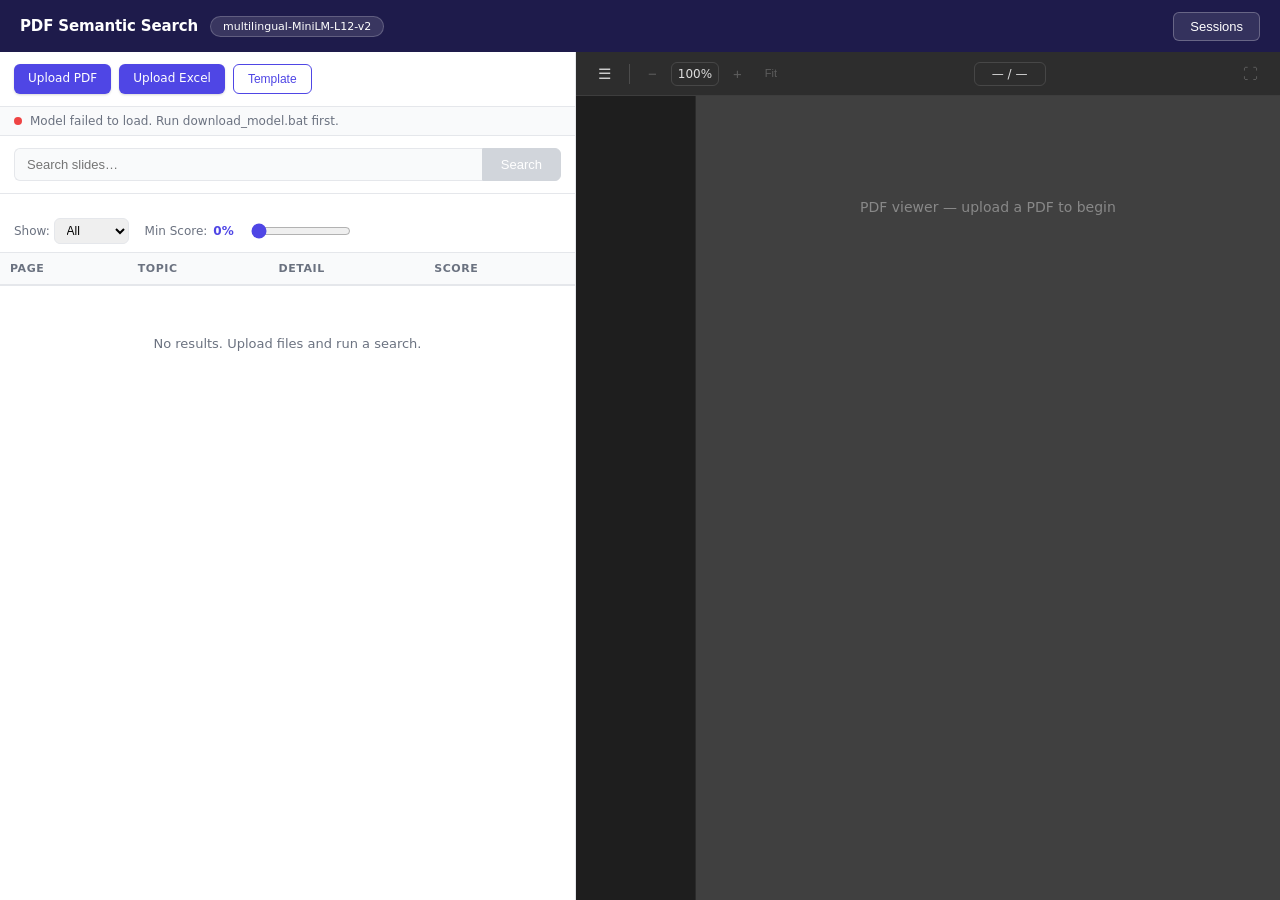
==== commit dae83c34: "feat: scrollable PDF viewer with thumbnails, zoom controls, and modern UI - Replace single-page PDF " ====
--- a/v1/L12-v2/index.html
+++ b/v1/L12-v2/index.html
@@ -25,7 +25,6 @@
   <!-- LEFT PANEL -->
   <div class="left-panel">
 
-    <!-- Upload + status -->
     <div class="upload-bar">
       <label class="btn-upload" title="Upload PDF">
         Upload PDF
@@ -37,21 +36,18 @@
       </label>
       <button class="btn-template" id="btnTemplate">Template</button>
     </div>
-    <div class="status-bar" id="statusBar">
+    <div class="status-bar">
       <span class="status-dot pending" id="statusDot"></span>
       <span id="statusText">Loading model, please wait…</span>
     </div>
 
-    <!-- Search -->
     <div class="search-bar">
       <input type="text" id="searchInput" placeholder="Search slides…" disabled />
       <button id="btnSearch" disabled>Search</button>
     </div>
 
-    <!-- Search history chips -->
     <div class="history-chips" id="historyChips"></div>
 
-    <!-- Filters -->
     <div class="filter-bar">
       <label>Show:
         <select id="topNSelect">
@@ -67,13 +63,11 @@
       </label>
     </div>
 
-    <!-- Progress bar (hidden by default) -->
     <div class="progress-wrap" id="progressWrap" style="display:none">
       <div class="progress-bar" id="progressBar"></div>
       <span class="progress-text" id="progressText">Embedding row 0 of 0</span>
     </div>
 
-    <!-- Results table -->
     <div class="table-wrap">
       <table id="resultsTable">
         <thead>
@@ -93,9 +87,14 @@
   <!-- RIGHT PANEL — PDF viewer -->
   <div class="right-panel" id="rightPanel">
     <div class="pdf-toolbar">
-      <button id="btnToggleThumbs" title="Toggle thumbnail panel">&#9776;</button>
+      <button id="btnToggleThumbs" title="Toggle thumbnails">&#9776;</button>
+      <span class="toolbar-sep"></span>
+      <button id="btnZoomOut" title="Zoom out" disabled>&#8722;</button>
+      <span id="zoomDisplay" class="zoom-display">100%</span>
+      <button id="btnZoomIn" title="Zoom in" disabled>&#43;</button>
+      <button id="btnZoomFit" title="Fit to width" class="btn-zoom-fit" disabled>Fit</button>
       <span class="spacer"></span>
-      <span id="pageInfo" class="page-info" title="Click to jump to page">&#8212; / &#8212;</span>
+      <span id="pageInfo" class="page-info" title="Click to jump to page">&#8212;&nbsp;/&nbsp;&#8212;</span>
       <span class="spacer"></span>
       <button id="btnFullscreen" title="Full screen" disabled>&#9974;</button>
     </div>
@@ -112,7 +111,7 @@
 <div class="fullscreen-overlay" id="fullscreenOverlay" style="display:none">
   <div class="fs-toolbar">
     <button id="fsBtnPrev">&#9664;</button>
-    <span id="fsPageInfo">&#8212; / &#8212;</span>
+    <span id="fsPageInfo">&#8212;&nbsp;/&nbsp;&#8212;</span>
     <button id="fsBtnNext">&#9654;</button>
     <span class="spacer"></span>
     <button id="fsBtnClose">&#x2715; Exit Full Screen</button>
@@ -141,9 +140,8 @@
   </div>
 </div>
 
-<!-- ── TOAST ──────────────────────────────────────────────── -->
 <div class="toast" id="toast" style="display:none"></div>
 
-<script type="module" src="app.js"></script>
+<script type="module" src="app.js?v=3"></script>
 </body>
 </html>
--- a/v1/L12-v2/style.css
+++ b/v1/L12-v2/style.css
@@ -5,9 +5,9 @@
   --primary-light: #eef2ff;
   --primary-border: #c7d2fe;
   --header-bg: #1e1b4b;
-  --pdf-bg: #2d3748;
-  --pdf-toolbar-bg: #1a202c;
-  --thumb-bg: #1a2332;
+  --pdf-bg: #404040;
+  --pdf-toolbar-bg: #2d2d2d;
+  --thumb-bg: #1e1e1e;
   --text-primary: #111827;
   --text-secondary: #6b7280;
   --border: #e5e7eb;
@@ -54,7 +54,6 @@
   padding: 3px 12px;
   font-size: 11px;
   font-weight: 500;
-  letter-spacing: 0.02em;
 }
 .btn-sessions {
   background: rgba(255,255,255,0.1);
@@ -70,7 +69,7 @@
 .btn-sessions:hover { background: rgba(255,255,255,0.2); }
 
 /* ── MAIN LAYOUT ─────────────────────────────────────────────────────────── */
-.main-layout { display: flex; flex: 1; overflow: hidden; }
+.main-layout { display: flex; flex: 1; overflow: hidden; min-height: 0; }
 
 /* ── LEFT PANEL ──────────────────────────────────────────────────────────── */
 .left-panel {
@@ -81,6 +80,7 @@
   border-right: 1px solid var(--border);
   background: #fff;
   overflow: hidden;
+  min-height: 0;
 }
 
 .upload-bar {
@@ -103,11 +103,7 @@
   box-shadow: var(--shadow-sm);
   transition: background var(--t), transform var(--t), box-shadow var(--t);
 }
-.btn-upload:hover {
-  background: var(--primary-hover);
-  transform: translateY(-1px);
-  box-shadow: var(--shadow-md);
-}
+.btn-upload:hover { background: var(--primary-hover); transform: translateY(-1px); box-shadow: var(--shadow-md); }
 .btn-template {
   background: #fff;
   color: var(--primary);
@@ -155,11 +151,7 @@
   outline: none;
   transition: border-color var(--t), box-shadow var(--t);
 }
-.search-bar input:focus {
-  border-color: var(--primary);
-  box-shadow: 0 0 0 3px rgba(79,70,229,0.1);
-  z-index: 1;
-}
+.search-bar input:focus { border-color: var(--primary); box-shadow: 0 0 0 3px rgba(79,70,229,0.1); }
 .search-bar input:disabled { background: var(--bg-surface); }
 .search-bar button {
   background: var(--primary);
@@ -181,7 +173,6 @@
   gap: 6px;
   padding: 8px 14px;
   flex-shrink: 0;
-  min-height: 0;
 }
 .history-chip {
   background: var(--primary-light);
@@ -192,9 +183,9 @@
   font-size: 11px;
   font-weight: 500;
   cursor: pointer;
-  transition: background var(--t), border-color var(--t);
-}
-.history-chip:hover { background: #e0e7ff; border-color: #a5b4fc; }
+  transition: background var(--t);
+}
+.history-chip:hover { background: #e0e7ff; }
 
 .filter-bar {
   display: flex;
@@ -214,25 +205,17 @@
   font-size: 12px;
   outline: none;
   cursor: pointer;
-  transition: border-color var(--t);
-}
-.filter-bar select:focus { border-color: var(--primary); }
+}
 .score-label { display: flex; align-items: center; gap: 6px; }
 #scoreVal { font-weight: 600; color: var(--primary); min-width: 32px; }
 .score-label input[type=range] { width: 100px; accent-color: var(--primary); }
 
 .progress-wrap { padding: 8px 14px; flex-shrink: 0; }
-.progress-bar {
-  height: 4px;
-  background: var(--primary);
-  border-radius: 2px;
-  width: 0%;
-  transition: width 0.3s ease;
-}
+.progress-bar { height: 4px; background: var(--primary); border-radius: 2px; width: 0%; transition: width 0.3s ease; }
 .progress-text { font-size: 11px; color: var(--text-secondary); display: block; margin-top: 4px; }
 
 /* ── RESULTS TABLE ───────────────────────────────────────────────────────── */
-.table-wrap { flex: 1; overflow-y: auto; }
+.table-wrap { flex: 1; overflow-y: auto; min-height: 0; }
 table { width: 100%; border-collapse: collapse; }
 thead th {
   position: sticky;
@@ -262,33 +245,15 @@
 .td-topic { width: 110px; font-weight: 500; }
 .td-detail { max-width: 0; }
 .detail-cell { overflow: hidden; word-break: break-word; color: var(--text-secondary); line-height: 1.5; }
-.detail-cell.collapsed {
-  display: -webkit-box;
-  -webkit-line-clamp: 2;
-  -webkit-box-orient: vertical;
-  overflow: hidden;
-}
+.detail-cell.collapsed { display: -webkit-box; -webkit-line-clamp: 2; -webkit-box-orient: vertical; overflow: hidden; }
 .detail-cell:hover { cursor: pointer; }
 
-.score-badge {
-  display: inline-block;
-  border-radius: 20px;
-  padding: 2px 9px;
-  font-size: 11px;
-  font-weight: 600;
-  white-space: nowrap;
-}
+.score-badge { display: inline-block; border-radius: 20px; padding: 2px 9px; font-size: 11px; font-weight: 600; white-space: nowrap; }
 .score-green  { background: #d1fae5; color: #065f46; }
 .score-yellow { background: #fef3c7; color: #92400e; }
 .score-gray   { background: #f3f4f6; color: #6b7280; }
 
-.no-results {
-  padding: 48px 24px;
-  text-align: center;
-  color: var(--text-secondary);
-  font-size: 13px;
-  line-height: 1.6;
-}
+.no-results { padding: 48px 24px; text-align: center; color: var(--text-secondary); font-size: 13px; line-height: 1.6; }
 
 /* ── RIGHT PANEL — PDF VIEWER ────────────────────────────────────────────── */
 .right-panel {
@@ -297,55 +262,94 @@
   flex-direction: column;
   background: var(--pdf-bg);
   overflow: hidden;
-}
-
+  min-height: 0;
+  min-width: 0;
+}
+
+/* ── PDF TOOLBAR ─────────────────────────────────────────────────────────── */
 .pdf-toolbar {
   display: flex;
   align-items: center;
-  gap: 8px;
-  padding: 8px 14px;
+  gap: 4px;
+  padding: 6px 12px;
   background: var(--pdf-toolbar-bg);
   color: #fff;
   flex-shrink: 0;
-  border-bottom: 1px solid rgba(255,255,255,0.06);
+  border-bottom: 1px solid rgba(255,255,255,0.08);
+  height: 44px;
 }
 .pdf-toolbar button {
-  background: rgba(255,255,255,0.08);
-  border: 1px solid rgba(255,255,255,0.15);
-  color: #fff;
-  border-radius: var(--radius-sm);
-  padding: 5px 10px;
-  cursor: pointer;
-  font-size: 14px;
+  background: transparent;
+  border: 1px solid transparent;
+  color: #ccc;
+  border-radius: var(--radius-sm);
+  padding: 4px 9px;
+  cursor: pointer;
+  font-size: 15px;
   line-height: 1;
-  transition: background var(--t);
-}
-.pdf-toolbar button:hover:not(:disabled) { background: rgba(255,255,255,0.18); }
+  transition: background var(--t), color var(--t), border-color var(--t);
+  min-width: 28px;
+  text-align: center;
+}
+.pdf-toolbar button:hover:not(:disabled) {
+  background: rgba(255,255,255,0.12);
+  border-color: rgba(255,255,255,0.2);
+  color: #fff;
+}
 .pdf-toolbar button:disabled { opacity: 0.3; cursor: default; }
 
+.toolbar-sep {
+  width: 1px;
+  height: 20px;
+  background: rgba(255,255,255,0.15);
+  margin: 0 4px;
+  flex-shrink: 0;
+}
+
+.zoom-display {
+  font-size: 12px;
+  color: #ddd;
+  min-width: 44px;
+  text-align: center;
+  padding: 4px 6px;
+  cursor: pointer;
+  border-radius: var(--radius-sm);
+  border: 1px solid rgba(255,255,255,0.12);
+  transition: background var(--t);
+  user-select: none;
+}
+.zoom-display:hover { background: rgba(255,255,255,0.1); color: #fff; }
+
+.btn-zoom-fit {
+  font-size: 11px !important;
+  padding: 4px 8px !important;
+  font-weight: 500;
+}
+
 .page-info {
-  font-size: 13px;
-  color: #e2e8f0;
-  min-width: 80px;
+  font-size: 12px;
+  color: #ddd;
+  min-width: 72px;
   text-align: center;
   cursor: pointer;
   border-radius: var(--radius-sm);
-  padding: 4px 10px;
-  border: 1px solid rgba(255,255,255,0.15);
-  background: rgba(255,255,255,0.06);
-  transition: background var(--t);
+  padding: 4px 8px;
+  border: 1px solid rgba(255,255,255,0.12);
+  background: transparent;
+  transition: background var(--t), color var(--t);
   user-select: none;
-}
-.page-info:hover { background: rgba(255,255,255,0.15); }
+  white-space: nowrap;
+}
+.page-info:hover { background: rgba(255,255,255,0.12); color: #fff; }
 
 .page-input-edit {
-  font-size: 13px;
+  font-size: 12px;
   color: #1e293b;
-  width: 80px;
+  width: 72px;
   text-align: center;
   border: none;
   border-radius: var(--radius-sm);
-  padding: 4px 8px;
+  padding: 4px 6px;
   outline: none;
   background: #fff;
 }
@@ -357,11 +361,12 @@
   flex: 1;
   display: flex;
   overflow: hidden;
-}
-
-/* ── THUMBNAIL STRIP ─────────────────────────────────────────────────────── */
+  min-height: 0;
+}
+
+/* ── THUMBNAIL STRIP — Chrome PDF style ─────────────────────────────────── */
 .thumbnail-strip {
-  width: 108px;
+  width: 120px;
   flex-shrink: 0;
   background: var(--thumb-bg);
   overflow-y: auto;
@@ -369,50 +374,61 @@
   display: flex;
   flex-direction: column;
   align-items: center;
-  padding: 8px 0;
+  padding: 8px 0 16px;
   border-right: 1px solid rgba(255,255,255,0.06);
-  transition: width var(--t);
-}
-.thumbnail-strip::-webkit-scrollbar { width: 4px; }
+}
+.thumbnail-strip::-webkit-scrollbar { width: 5px; }
 .thumbnail-strip::-webkit-scrollbar-track { background: transparent; }
-.thumbnail-strip::-webkit-scrollbar-thumb { background: rgba(255,255,255,0.2); border-radius: 2px; }
+.thumbnail-strip::-webkit-scrollbar-thumb { background: rgba(255,255,255,0.18); border-radius: 3px; }
+.thumbnail-strip::-webkit-scrollbar-thumb:hover { background: rgba(255,255,255,0.3); }
 
 .thumb-item {
   display: flex;
   flex-direction: column;
   align-items: center;
-  gap: 4px;
-  padding: 6px 4px;
-  cursor: pointer;
-  border-radius: 4px;
-  width: 96px;
+  gap: 5px;
+  padding: 8px 4px;
+  cursor: pointer;
+  width: 100%;
   position: relative;
   transition: background var(--t);
 }
-.thumb-item:hover { background: rgba(255,255,255,0.08); }
-.thumb-item.active { background: rgba(79,70,229,0.3); }
-.thumb-item.active::before {
-  content: '';
-  position: absolute;
-  left: 0; top: 0; bottom: 0;
-  width: 3px;
-  background: #818cf8;
-  border-radius: 0 2px 2px 0;
+.thumb-item:hover { background: rgba(255,255,255,0.07); }
+.thumb-item.active { background: rgba(79,70,229,0.2); }
+
+.thumb-canvas-wrap {
+  position: relative;
+  display: inline-block;
 }
 .thumb-item canvas {
-  max-width: 84px;
+  display: block;
+  max-width: 92px;
   height: auto;
-  display: block;
+  border: 2px solid rgba(255,255,255,0.08);
   border-radius: 2px;
-  box-shadow: 0 1px 4px rgba(0,0,0,0.5);
+  box-shadow: 0 2px 8px rgba(0,0,0,0.5);
   background: #fff;
-}
-.thumb-item span {
+  transition: border-color var(--t);
+}
+.thumb-item.active canvas { border-color: #818cf8; box-shadow: 0 0 0 1px #818cf8, 0 2px 8px rgba(0,0,0,0.5); }
+.thumb-item .thumb-num {
   font-size: 10px;
-  color: #94a3b8;
-  font-weight: 500;
-}
-.thumb-item.active span { color: #a5b4fc; }
+  color: #888;
+  font-weight: 400;
+  letter-spacing: 0.02em;
+}
+.thumb-item.active .thumb-num { color: #a5b4fc; }
+
+/* Thumbnail loading placeholder */
+.thumb-placeholder {
+  width: 92px;
+  background: #2a2a2a;
+  border: 2px solid rgba(255,255,255,0.06);
+  border-radius: 2px;
+  display: flex;
+  align-items: center;
+  justify-content: center;
+}
 
 .pdf-viewer-body.thumbs-hidden .thumbnail-strip { display: none; }
 
@@ -424,23 +440,31 @@
   display: flex;
   flex-direction: column;
   align-items: center;
-  padding: 16px;
-  gap: 12px;
-}
-.pdf-scroll-view::-webkit-scrollbar { width: 6px; }
-.pdf-scroll-view::-webkit-scrollbar-track { background: rgba(0,0,0,0.1); }
-.pdf-scroll-view::-webkit-scrollbar-thumb { background: rgba(255,255,255,0.2); border-radius: 3px; }
-
-.page-wrapper { flex-shrink: 0; }
+  padding: 20px 16px;
+  gap: 16px;
+  min-height: 0;
+  min-width: 0;
+}
+.pdf-scroll-view::-webkit-scrollbar { width: 8px; }
+.pdf-scroll-view::-webkit-scrollbar-track { background: rgba(0,0,0,0.15); }
+.pdf-scroll-view::-webkit-scrollbar-thumb { background: rgba(255,255,255,0.25); border-radius: 4px; }
+.pdf-scroll-view::-webkit-scrollbar-thumb:hover { background: rgba(255,255,255,0.4); }
+
+.page-wrapper {
+  flex-shrink: 0;
+  position: relative;
+  display: flex;
+  align-items: center;
+  justify-content: center;
+}
 .page-wrapper canvas {
   display: block;
-  box-shadow: 0 4px 20px rgba(0,0,0,0.5);
-  max-width: 100%;
+  box-shadow: 0 2px 16px rgba(0,0,0,0.5), 0 0 0 1px rgba(0,0,0,0.3);
   background: #fff;
 }
 
 .pdf-placeholder {
-  color: #64748b;
+  color: #888;
   font-size: 14px;
   padding: 80px 40px;
   text-align: center;
@@ -451,7 +475,7 @@
 .fullscreen-overlay {
   position: fixed;
   inset: 0;
-  background: #0f172a;
+  background: #1a1a1a;
   z-index: 1000;
   display: flex;
   flex-direction: column;
@@ -461,13 +485,13 @@
   align-items: center;
   gap: 10px;
   padding: 10px 18px;
-  background: #1e293b;
+  background: #2d2d2d;
   color: #fff;
   flex-shrink: 0;
 }
 .fs-toolbar button {
-  background: rgba(255,255,255,0.1);
-  border: 1px solid rgba(255,255,255,0.2);
+  background: rgba(255,255,255,0.08);
+  border: 1px solid rgba(255,255,255,0.18);
   color: #fff;
   border-radius: var(--radius-sm);
   padding: 6px 14px;
@@ -475,13 +499,8 @@
   font-size: 14px;
   transition: background var(--t);
 }
-.fs-toolbar button:hover { background: rgba(255,255,255,0.2); }
-#fsPageInfo {
-  font-size: 13px;
-  color: #cbd5e1;
-  min-width: 80px;
-  text-align: center;
-}
+.fs-toolbar button:hover { background: rgba(255,255,255,0.18); }
+#fsPageInfo { font-size: 13px; color: #ccc; min-width: 80px; text-align: center; }
 .fs-canvas-wrap {
   flex: 1;
   overflow: auto;
@@ -489,8 +508,9 @@
   justify-content: center;
   align-items: flex-start;
   padding: 24px;
-}
-#fsCanvas { box-shadow: 0 8px 32px rgba(0,0,0,0.6); max-width: 100%; display: block; }
+  background: #1a1a1a;
+}
+#fsCanvas { box-shadow: 0 8px 40px rgba(0,0,0,0.7); max-width: 100%; display: block; }
 
 /* ── SESSIONS MODAL ──────────────────────────────────────────────────────── */
 .modal-overlay {
@@ -542,7 +562,6 @@
   flex-direction: column;
   gap: 14px;
 }
-
 .session-actions { display: flex; align-items: center; gap: 10px; }
 .session-actions button {
   background: var(--primary);
@@ -557,7 +576,6 @@
 }
 .session-actions button:hover { background: var(--primary-hover); }
 .folder-hint { font-size: 12px; color: var(--text-secondary); font-style: italic; }
-
 .session-list { display: flex; flex-direction: column; gap: 8px; }
 .session-empty { color: var(--text-secondary); font-size: 13px; padding: 16px 0; }
 .session-card {
@@ -570,10 +588,7 @@
   gap: 10px;
   transition: border-color var(--t), box-shadow var(--t);
 }
-.session-card:hover {
-  border-color: var(--primary);
-  box-shadow: 0 0 0 3px rgba(79,70,229,0.1);
-}
+.session-card:hover { border-color: var(--primary); box-shadow: 0 0 0 3px rgba(79,70,229,0.1); }
 .session-info { display: flex; flex-direction: column; gap: 3px; min-width: 0; }
 .session-name { font-weight: 600; font-size: 13px; word-break: break-all; }
 .session-date { font-size: 12px; color: var(--text-secondary); }
@@ -587,19 +602,12 @@
   cursor: pointer;
   font-size: 12px;
   font-weight: 500;
-  transition: background var(--t), border-color var(--t);
+  transition: background var(--t);
 }
 .btn-load { background: var(--primary) !important; color: #fff !important; border-color: var(--primary) !important; }
 .btn-load:hover { background: var(--primary-hover) !important; }
 .btn-rename:hover { background: var(--bg-surface) !important; }
-.rename-input {
-  border: 1.5px solid var(--primary);
-  border-radius: 4px;
-  padding: 2px 8px;
-  font-size: 13px;
-  width: 100%;
-  outline: none;
-}
+.rename-input { border: 1.5px solid var(--primary); border-radius: 4px; padding: 2px 8px; font-size: 13px; width: 100%; outline: none; }
 
 /* ── TOAST ───────────────────────────────────────────────────────────────── */
 .toast {
